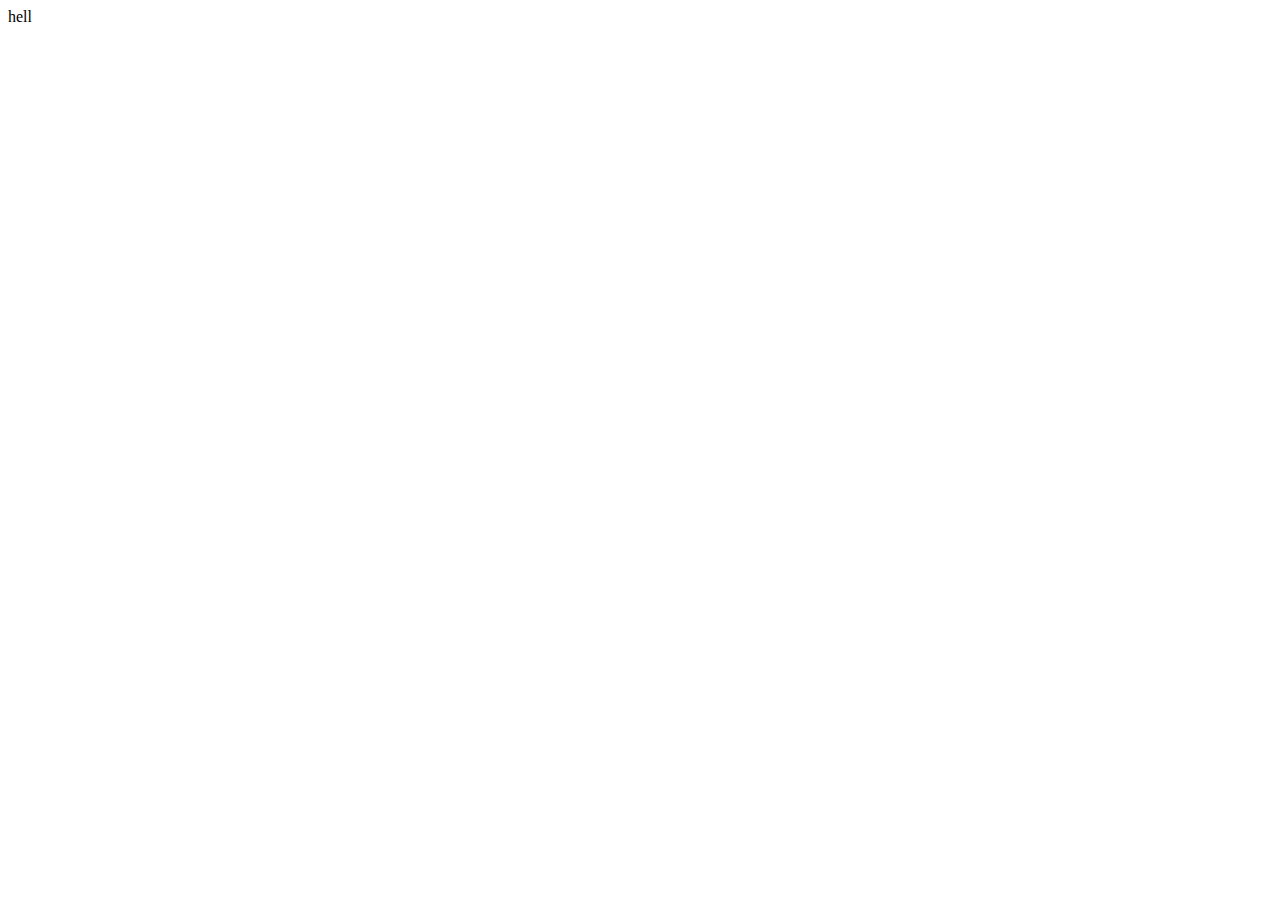
==== index.html @ 81ed57eb "Add files via upload" ====
<!DOCTYPE html>
<html lang="en">
<head>
    <meta charset="UTF-8">
    <meta name="viewport" content="width=device-width, initial-scale=1.0">
    <meta http-equiv="X-UA-Compatible" content="ie=edge">
    <title>Document</title>
</head>
<body>
    hell
</body>
</html>
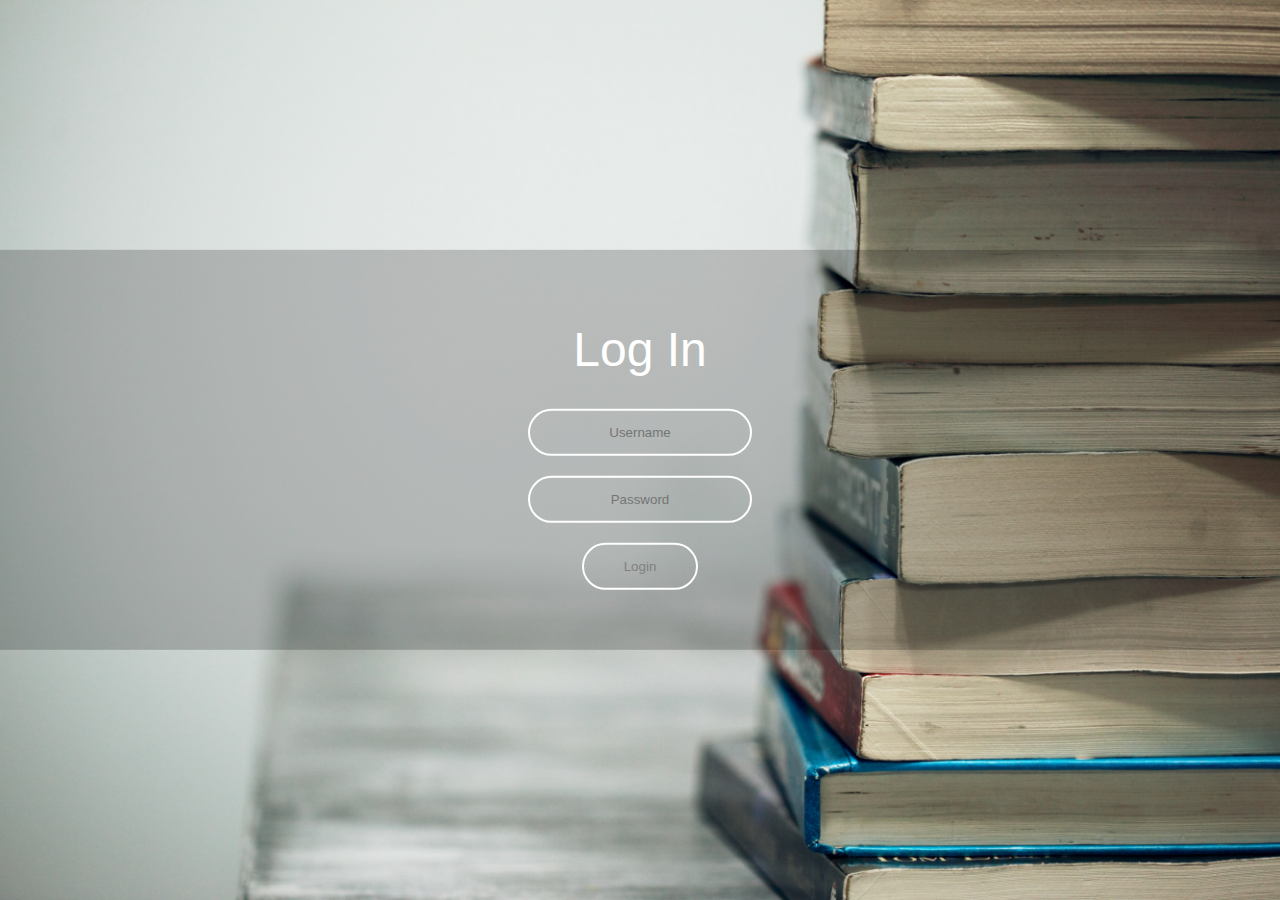
==== commit 86db4c1b: "Add files via upload" ====
--- a/index.html
+++ b/index.html
@@ -1,13 +1,18 @@
-
 <!DOCTYPE html>
-<html lang="en">
-<head>
-    <meta charset="UTF-8">
-    <meta name="viewport" content="width=device-width, initial-scale=1.0">
-    <meta http-equiv="X-UA-Compatible" content="ie=edge">
-    <title>Document</title>
-</head>
-<body>
-    hell
-</body>
-</html>+<html lang="en" dir="ltr">
+  <head>
+    <meta charset="utf-8">
+    <title>َLogin Form</title>
+    <link rel="stylesheet" href="style.css">
+  </head>
+  <body>
+<section class="b1">
+<form class="box" action="inro.html" method="post">
+  <h1>Log In</h1>
+  <input type="text" name="" placeholder="Username">
+  <input type="password" name="" placeholder="Password">
+  <input type="submit" name="" value="Login">
+</form>
+</section>
+  </body>
+</html>
--- a/style.css
+++ b/style.css
@@ -0,0 +1,75 @@
+html,body{
+  margin: 0;
+  padding: 0;
+  width: 100%;
+  height: 100%;
+  
+}
+
+.b1{
+  width: 100%;
+  height: 100%;
+  margin: auto;
+  background: url(bg1.jpg) no-repeat 50% 50%;
+  top: 0;
+  display: table;
+  background-size: cover;
+}
+.box{
+  width: 300px;
+  padding: 40px;
+  position: absolute;
+  top: 50%;
+  left: 50%;
+  transform: translate(-50%,-50%);
+  background: #191919;
+  text-align: center;
+  display: table-cell;
+  vertical-align: middle;
+  width: 100%;
+  max-width: none;
+  background: rgba(0,0,0.3,0.2);
+}
+.box h1{
+  font-family: 'Raleway', sans-serif;
+  color: white;
+  font-weight: 500;
+  font-size: 300%;
+}
+
+.box input[type = "text"],.box input[type = "password"]{
+  border:0;
+  background: none;
+  display: block;
+  margin: 20px auto;
+  text-align: center;
+  border: 2px solid white;
+  padding: 14px 10px;
+  width: 200px;
+  outline: none;
+  color: black;
+  border-radius: 24px;
+  transition: 0.25s;
+}
+.box input[type = "text"]:focus,.box input[type = "password"]:focus{
+  width: 280px;
+  border-color: white;
+  color: black;
+}
+.box input[type = "submit"]{
+  border:0;
+  background: none;
+  display: block;
+  margin: 20px auto;
+  text-align: center;
+  border: 2px solid white;
+  padding: 14px 40px;
+  outline: none;
+  color: gray;
+  border-radius: 24px;
+  transition: 0.25s;
+  cursor: pointer;
+}
+.box input[type = "submit"]:hover{
+  background: white;
+}
